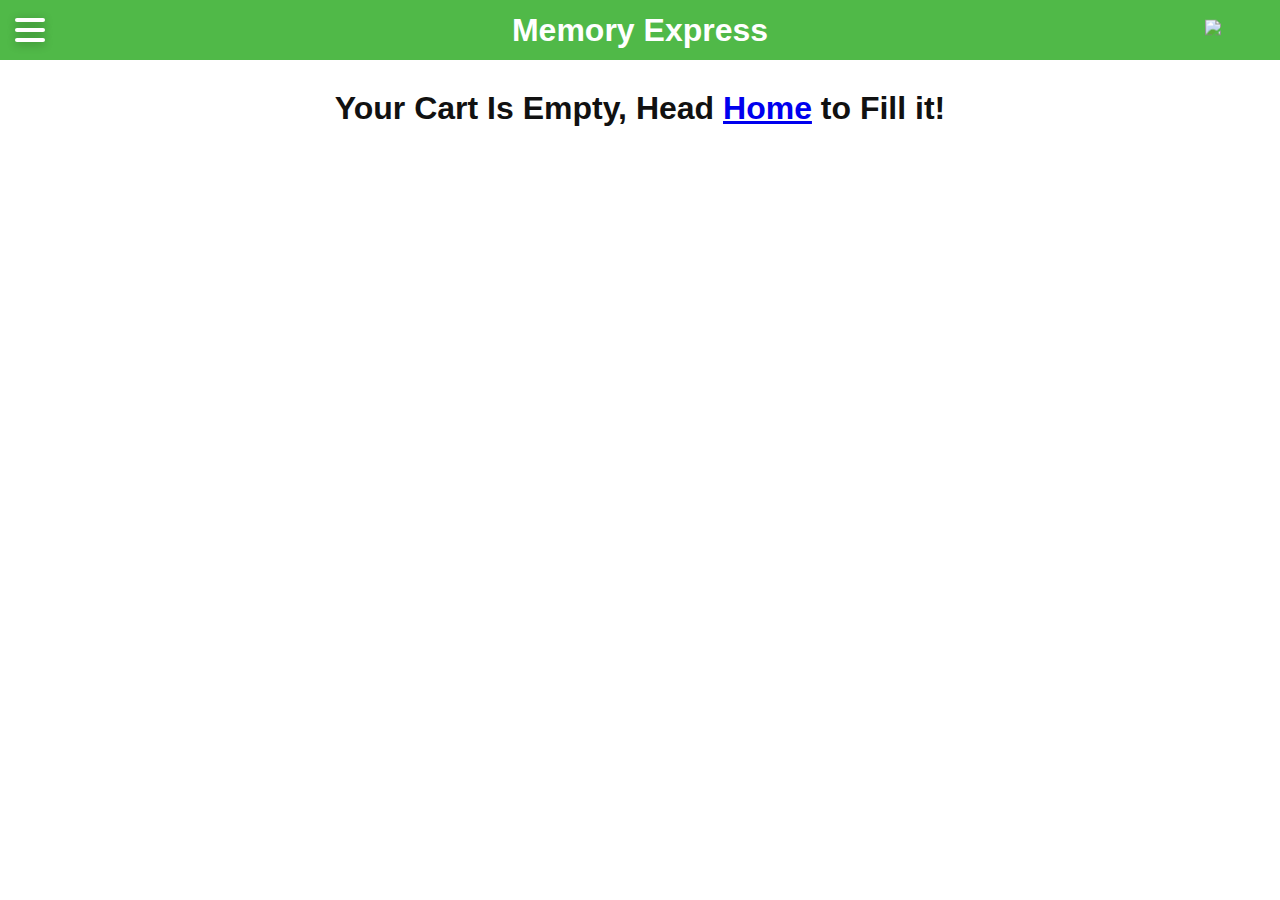
==== cart.html @ 0e31b2e4 "Add files via upload" ====
<!DOCTYPE html>
<html>

<head>
    <meta name="viewport" content="width=device-width,initial-scale=1">
    <link rel="stylesheet" href="styles/index.css">
    <link rel="stylesheet" href="styles/cart.css">
    <meta name="google-signin-scope" content="profile email">
    <meta name="google-signin-client_id"
        content="331646472634-hgfej642hlr92592vlrohsgls71b3s8c.apps.googleusercontent.com">
    <script src="https://apis.google.com/js/platform.js" async defer></script>
    <script src="https://ajax.googleapis.com/ajax/libs/jquery/1.7.1/jquery.min.js" type="text/javascript"></script>
    <script src="Scripts/nav.js"></script>
</head>

<body>
    <header>
        <h1>Memory Express</h1>
        <nav>
            <div class="btn not-active" id="navToggle" onclick="toggleClass(this)">
                <span class="menuspan"></span>
                <span class="menuspan"></span>
                <span class="menuspan"></span>
            </div>
            <div id="shopping-cart-btn">
                <a href="cart.html">
                    <img src="https://icon-library.com/images/shopping-cart-icon-white/shopping-cart-icon-white-11.jpg">
                </a>
            </div>
            <div id="mySidenav" class="sidenav">
				<li><a href="index.html">Home</a></li>
				<li><a href="cart.html">Cart</a></li>
				<li><a href="login.html">Sign In</a></li>
				<li><a href="contact_us.html">Contact</a></li>
			</div>
        </nav>
    </header>
    <main>
        <div id="shopping-cart-container">
            <h1>Shopping Cart</h1>

            <div id="shopping-cart">

                <div class="column-labels">
                    <label class="product-image">Image</label>
                    <label class="product-details">Product</label>
                    <label class="product-price">Price</label>
                    <label class="product-quantity">Quantity</label>
                    <label class="product-removal">Remove</label>
                    <label class="product-line-price">Total</label>
                </div>
                <div id="product-container"></div>
                <!--Cart Totals-->
                <div class="totals">
                    <div class="totals-item">
                        <label>Subtotal</label>
                        <div class="totals-value" id="cart-subtotal">71.97</div>
                    </div>
                    <div class="totals-item">
                        <label>Tax (5% GST + 7% PST)</label>
                        <div class="totals-value" id="cart-tax">3.60</div>
                    </div>
                    <div class="totals-item">
                        <label>Shipping</label>
                        <div class="totals-value" id="cart-shipping">15.00</div>
                    </div>
                    <div class="totals-item totals-item-total">
                        <label>Grand Total</label>
                        <div class="totals-value" id="cart-total">90.57</div>
                    </div>
                </div>

                <!--Cart Checkout Button-->
                <button class="checkout"
                    onclick="alert('Items Succesfully Bought! Caesar Cipher 13: Gunaxf sbe grnpuvat zr sbe gur cnfg gjb lrnef. V rawblrq vg n ybg. Ubcr lbh unir n terng fhzzre, frr lbh arkg lrne sbe Plore Cngevbg :)')">Checkout</button>

            </div>
        </div>
        <script src="Scripts/cart.js"></script>
    </main>
</body>

</html>
---- styles/index.css ----
.sidenav {
  height: 100%;
  width: 0;
  position: fixed;
  z-index: 1;
  top: 0;
  left: 0;
  background-color: #111;
  overflow-x: hidden;
  transition: 0.5s;
  padding-top: 60px;
}

li{
  list-style: none;
}

.sidenav a {
  padding: 8px 8px 8px 32px;
  text-decoration: none;
  font-size: 25px;
  color: #818181;
  display: block;
  transition: 0.3s;
}

.sidenav a:hover {
  color: #f1f1f1;
}

.sidenav .closebtn {
  position: absolute;
  top: 0;
  right: 25px;
  font-size: 36px;
  margin-left: 50px;
}



div.On {
    border-radius: 25px;
    border: 2px solid #73AD21;
    margin:10px;
	width:25%;
	display:inline-block;
  }
  div.Off {
    border-radius: 25px;
    border: 2px solid rgb(173, 33, 33);
    margin:10px;
  }

  p{
    margin:10px;
  }
  h1{
    margin:10px;
  }
  button{
    margin:10px;
	color: white;
	width: 100px;
	height:50px;
	font-size:24px;
	border: none;
  }
  div button{
    background-color: green;
	
  }

  .Blank {
	  margin:10px;
	  color: red;
    text-decoration:none;
    font-family:Arial;
	font-size:2em;
    display: block;
}
/*
 * Made by Erik Terwan
 * 24th of November 2015
 * MIT License
 *
 *
 * If you are thinking of using this in
 * production code, beware of the browser
 * prefixes.
 */

body
{
  display: flex;
  flex-direction: column;
  align-items: center;
    height: 100%;
    margin: 0px;
    padding: 0px;
    overflow-x: hidden; 
width: 100%;
  position:absolute;
  /* make it look decent enough */
  background: linear-gradient(#00d4ff,#00cdf5);
  color: #111;
  font-family: "Avenir Next", "Avenir", sans-serif;
  
}

/* 
green: #3FAF82

*/


.dropbtn {
  background-color: #4CAF50;
  color: white;
  padding: 16px;
  font-size: 16px;
  border: none;
  cursor: pointer;
}

.dropdown {
  position: relative;
  display: inline-block;
}

.dropdown-content {
  display: none;
  position: absolute;
  background-color: #f9f9f9;
  min-width: 160px;
  box-shadow: 0px 8px 16px 0px rgba(0,0,0,0.2);
  z-index: 1;
}

.dropdown-content a {
  color: black;
  padding: 12px 16px;
  text-decoration: none;
  display: block;
}

.dropdown-content a:hover {background-color: #f1f1f1}

.dropdown:hover .dropdown-content {
  display: block;
}

.dropdown:hover .dropbtn {
  background-color: #3e8e41;
}


header{
  min-height: 60px;
  font-size: calc(10px + (20 - 10) * ((100vw - 280px) / (1600 - 300)));
  display: flex;
  align-items: center;
  justify-content: center;
  background: #50b948;
  color: white;
  width: 100%;
}

.btn {
  position: absolute;
  top: 30px;
  left: 30px;
  transform: translate(-50%, -50%);
  width: 30px;
  cursor: pointer;
  z-index: 100;
  transition: 0.5s;
}

#shopping-cart-btn{
  position: absolute;
  top: 30px;
  right: 30px;
  transform: translate(-50%, -50%);
  width: 30px;
  cursor: pointer;
  z-index: 100;
  transition: 0.5s;
}

#shopping-cart-btn a img{
  width: 100%;
}

.foldOutMenu{
  width:100vw;
}


.menuspan {
  display: block;
  width: 100%;
  box-shadow: 0 2px 10px 0 rgba(0,0,0,0.3);
  border-radius: 3px;
  height: 4px;
  background: white;
  transition: all .3s;
  position: relative;
  z-index: 100;
}

.menuspan + .menuspan{
  margin-top: 6px;
}

.active .menuspan + .menuspan {
  margin-top: 18px;
}

.active span:nth-child(1) {
  animation: ease .7s top forwards;
}

.not-active span:nth-child(1) {
  animation: ease .7s top-2 forwards;
}

.active span:nth-child(2) {
  animation: ease .7s scaled forwards;
}

.not-active span:nth-child(2) {
  animation: ease .7s scaled-2 forwards;
}

.active span:nth-child(3) {
  animation: ease .7s bottom forwards;
}

.not-active span:nth-child(3) {
  animation: ease .7s bottom-2 forwards;
}

@keyframes top {
  0% {
    top: 0;
    transform: rotate(0);
  }
  50% {
    top: 22px;
    transform: rotate(0);
  }
  100% {
    top: 22px;
    transform: rotate(45deg);
  }
}

@keyframes top-2 {
  0% {
    top: 22px;
    transform: rotate(45deg);
  }
  50% {
    top: 22px;
    transform: rotate(0deg);
  }
  100% {
    top: 0;
    transform: rotate(0deg);
  }
}

@keyframes bottom {
  0% {
    bottom: 0;
    transform: rotate(0);
  }
  50% {
    bottom: 22px;
    transform: rotate(0);
  }
  100% {
    bottom: 22px;
    transform: rotate(135deg);
  }
}

@keyframes bottom-2 {
  0% {
    bottom: 22px;
    transform: rotate(135deg);
  }
  50% {
    bottom: 22px;
    transform: rotate(0);
  }
  100% {
    bottom: 0;
    transform: rotate(0);
  }
}

@keyframes scaled {
  50% {
    transform: scale(0);
  }
  100% {
    transform: scale(0);
  }
}

@keyframes scaled-2 {
  0% {
    transform: scale(0);
  }
  50% {
    transform: scale(0);
  }
  100% {
    transform: scale(1);
  }
}


#mainBox{
  color:white;
  width: 80vw;
  height: 80vh;
  background-color: rgba(128,128,128,0.5);
  border-radius: 10px;
  margin:20px;
  min-height: 100px;
  display: flex;
  flex-direction: column;
  align-items: center;
}

#authContainer{
  display: flex;
  flex-direction: column;
  align-items: center;
  justify-content: center;
  height: 100%;
}

#welcome-h1{
  align-self: flex-start;
}

#productContainer{
  margin-top: 20px;
    display: flex;
    flex-flow: row wrap;
    margin-left: -.3125rem;
    margin-right: -.3125rem;
  width: calc(185px * 4 + 40px);	
  padding: 0 20px;
}

.outmostDiv{
	margin-top: 1.5625rem;
    margin-bottom: .3125rem;
	display: flex;
    flex-direction: column;
	flex: 1 0 11.5625rem;
    min-width: 11.5625rem;
    margin-left: .3125rem;
    margin-right: .3125rem;
	max-width: 185px;
}

.bodyDiv{
	flex: 1 0 auto;
    display: flex;
    flex-direction: column;
    border-width: .3125rem;
    border-bottom-width: 0;
    border-style: solid;
    border-radius: .4375rem .4375rem 0 0;
    padding: .3125rem;
    border-color: #50b948;	
}

.imgContainer{
	display: flex;
    justify-content: center;
    padding: 0 .3125rem;
}

a:active{
	color: #50b948;
    text-decoration: none;
}

.productImage{
    display: block;
    box-sizing: border-box;
    width: 85%;
    height: auto;
    margin: 0 auto;
    max-width: 12.5rem;	
}

.itemInfoContainer{
	margin-bottom: .325rem;
}

.infoLink{
	display: inline-block;
    font-size: .75rem;
    line-height: 1.2;
    color: #000;
    max-height: 4.56em;
    overflow-y: hidden;
}

.logoSpan{
	font-weight: bold;
    display: block;
    height: 1.2em;
}
.logoSpan img{
	max-height: 1.2em;
    margin-bottom: .125rem;
    margin-right: auto;
}
img{
	border-style: none;
}
.priceDiv{
	background-color: #50b948;
	box-sizing: border-box;
    height: 4.375rem;
    background-position: top right;
    background-size: 5rem 2.1875rem;
    background-repeat: no-repeat;
    border-radius: 0 0 .4375rem .4375rem;
    padding: 0 .5rem .4375rem .5rem;
    display: flex;
}

.priceTextDiv{
    flex: 1 0 0%;
    display: flex;
    flex-direction: column;
    justify-content: flex-end;
    margin-bottom: -.125rem;	
}
.priceText{
	display: flex;
    align-items: flex-start;
    font-size: 1.375rem;
    font-weight: bold;
    line-height: 1;
	color: #fff;
}
.noticeText{
	height: 1.375rem;
    display: flex;
    flex-direction: column;
    justify-content: center;
}
.buyButtonContainer{
    display: flex;
    flex-direction: column;
    justify-content: flex-end;
    width: 2.75rem;
}
.buyButton{
    background-color: #333;
    color: #fff;
    box-sizing: border-box;
    border-radius: .3125rem;
    padding: .25rem;
    font-size: .6875rem;
    font-weight: bold;
    text-align: center;
    text-decoration: none;
    cursor: pointer;
}
.sloganText{
	font-size: .625rem;
    line-height: 1.1;
	color: #000;
}
content{
		width:100vw;
		display:flex;
		justify-content: center;
}

@media only screen and (min-width: 975px) {
  header h1{
    font-size: 32px;
  }
}

@media only screen and (max-width: 1300px) {
  #productContainer{ 
    width: calc(185px * 3 + 30px);
  }
}
@media only screen and (max-width: 975px) {
  #productContainer{ 
	  width: calc(185px * 2 + 20px);
  }
}
@media only screen and (max-width: 380px) {
  #productContainer{ 
	width: 185px;
  }
}
---- styles/cart.css ----
.cookieFiller{
    display:none;
}

#shopping-cart-container{
    margin-top: 20px;
    display: flex;
    flex-direction: column;
    align-items: center;
    justify-content: center;
}

.product-image {
    float: left;
    width: 20%;
  }
  
  .product-details {
    float: left;
    width: 37%;
  }
  
  .product-price {
    float: left;
    width: 12%;
  }
  
  .product-quantity {
    float: left;
    width: 10%;
  }
  
  .product-removal {
    float: left;
    width: 9%;
  }
  
  .product-line-price {
    float: left;
    width: 12%;
    text-align: right;
  }
  

  .group:before, #shopping-cart:before, .column-labels:before, .product:before, .totals-item:before,
  .group:after,
  #shopping-cart:after,
  .column-labels:after,
  .product:after,
  .totals-item:after {
    content: '';
    display: table;
  }
  
  .group:after, #shopping-cart:after, .column-labels:after, .product:after, .totals-item:after {
    clear: both;
  }
  
  .group, #shopping-cart, .column-labels, .product, .totals-item {
    zoom: 1;
  }
  

  .product .product-price:before, .product .product-line-price:before, .totals-value:before {
    content: '$';
  }
  
  
  h2 {
    font-weight: 100;
  }
  
  label {
    color: #000;
  }

  

  .column-labels label {
    padding-bottom: 15px;
    margin-bottom: 15px;
    border-bottom: 1px solid #eee;
  }
  .column-labels .product-image, .column-labels .product-details, .column-labels .product-removal {
    text-indent: -9999px;
  }
  
 
  .product {
    margin-bottom: 20px;
    padding-bottom: 10px;
    border-bottom: 1px solid #eee;
  }
  .product .product-image {
    text-align: center;
  }
  .product .product-image img {
    width: 100px;
  }
  .product .product-details .product-title {
    margin-right: 20px;
    font-family: "HelveticaNeue-Medium", "Helvetica Neue Medium";
  }
  .product .product-details .product-description {
    margin: 5px 20px 5px 0;
    line-height: 1.4em;
  }
  .product .product-quantity input {
    width: 40px;
  }
  .product .remove-product {
    border: 0;
    padding: 4px 8px;
    background-color: #c66;
    color: #fff;
    font-family: "HelveticaNeue-Medium", "Helvetica Neue Medium";
    font-size: 12px;
    border-radius: 3px;
  }
  .product .remove-product:hover {
    background-color: #a44;
  }
  

  .totals .totals-item {
    float: right;
    clear: both;
    width: 100%;
    margin-bottom: 10px;
  }
  .totals .totals-item label {
    float: left;
    clear: both;
    width: 79%;
    text-align: right;
  }
  .totals .totals-item .totals-value {
    float: right;
    width: 21%;
    text-align: right;
  }
  .totals .totals-item-total {
    font-family: "HelveticaNeue-Medium", "Helvetica Neue Medium";
  }
  
  .checkout {
    float: right;
    border: 0;
    margin-top: 20px;
    padding: 6px 25px;
    background-color: #6b6;
    color: #fff;
    font-size: 25px;
    border-radius: 3px;
    width: auto;
  }
  
  .checkout:hover {
    background-color: #494;
  }

  #shopping-cart{
      margin:10px;
  }
  

  @media screen and (max-width: 800px) {
    #shopping-cart {
      margin: 10px;
      padding-top: 20px;
      border-top: 1px solid #eee;
    }
  
    .column-labels {
      display: none;
    }
  
    .product-image {
      float: right;
      width: auto;
    }
    .product-image img {
      margin: 0 0 10px 10px;
    }
  
    .product-details {
      float: none;
      margin-bottom: 10px;
      width: auto;
    }
  
    .product-price {
      clear: both;
      width: 70px;
    }
  
    .product-quantity {
      width: 100px;
    }
    .product-quantity input {
      margin-left: 20px;
    }
  
    .product-quantity:before {
      content: 'x';
    }
  
    .product-removal {
      width: auto;
    }
  
    .product-line-price {
      float: right;
      width: 70px;
    }
  }

  @media screen and (max-width: 380px) {
    .product-removal {
      float: right;
    }
  
    .product-line-price {
      float: right;
      clear: left;
      width: auto;
      margin-top: 10px;
    }
  
    .product .product-line-price:before {
      content: 'Item Total: $';
    }
  
    .totals .totals-item label {
      width: 60%;
    }
    .totals .totals-item .totals-value {
      width: 40%;
    }
  }
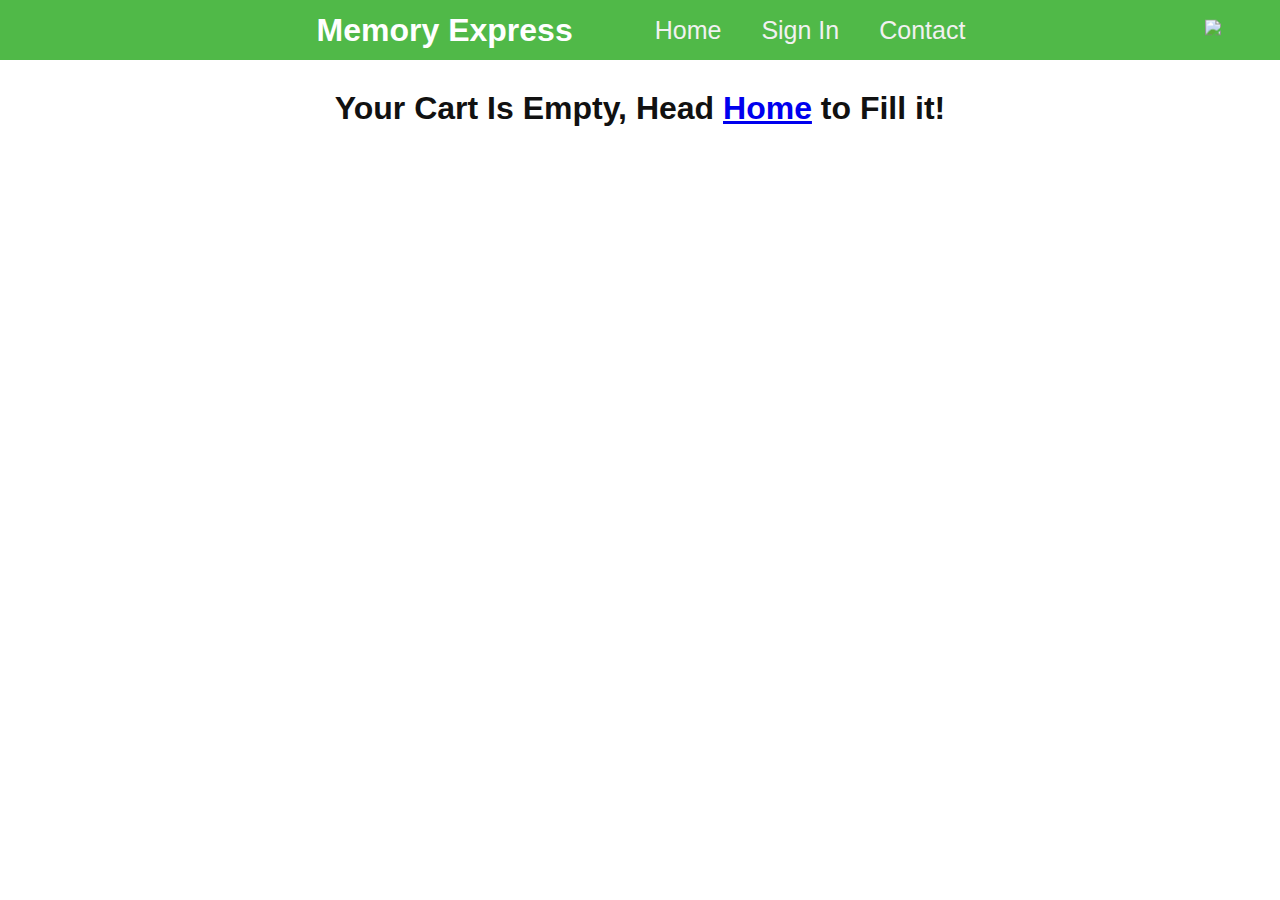
==== commit 67d1b2d7: "Add files via upload" ====
--- a/cart.html
+++ b/cart.html
@@ -3,8 +3,7 @@
 
 <head>
     <meta name="viewport" content="width=device-width,initial-scale=1">
-    <link rel="stylesheet" href="styles/index.css">
-    <link rel="stylesheet" href="styles/cart.css">
+    <link rel="stylesheet" href="styles/_compiled/cart.css">
     <meta name="google-signin-scope" content="profile email">
     <meta name="google-signin-client_id"
         content="331646472634-hgfej642hlr92592vlrohsgls71b3s8c.apps.googleusercontent.com">
@@ -17,23 +16,27 @@
     <header>
         <h1>Memory Express</h1>
         <nav>
-            <div class="btn not-active" id="navToggle" onclick="toggleClass(this)">
-                <span class="menuspan"></span>
-                <span class="menuspan"></span>
-                <span class="menuspan"></span>
-            </div>
-            <div id="shopping-cart-btn">
-                <a href="cart.html">
-                    <img src="https://icon-library.com/images/shopping-cart-icon-white/shopping-cart-icon-white-11.jpg">
-                </a>
-            </div>
-            <div id="mySidenav" class="sidenav">
+			<ul id="regularMenu">
 				<li><a href="index.html">Home</a></li>
-				<li><a href="cart.html">Cart</a></li>
+				<li><a href="login.html">Sign In</a></li>
+				<li><a href="contact_us.html">Contact</a></li>
+				</ul>
+			<div class="btn not-active" id="navToggle" onclick="toggleClass(this)">
+				<span class="menuspan"></span>
+				<span class="menuspan"></span>
+				<span class="menuspan"></span>
+			</div>
+			<div id="shopping-cart-btn">
+				<a href="cart.html">
+					<img src="https://icon-library.com/images/shopping-cart-icon-white/shopping-cart-icon-white-11.jpg">
+				</a>
+			</div>
+			<div id="mySidenav" class="sidenav">
+				<li><a href="index.html">Home</a></li>
 				<li><a href="login.html">Sign In</a></li>
 				<li><a href="contact_us.html">Contact</a></li>
 			</div>
-        </nav>
+		</nav>
     </header>
     <main>
         <div id="shopping-cart-container">
--- a/styles/_compiled/cart.css
+++ b/styles/_compiled/cart.css
@@ -0,0 +1,741 @@
+* {
+  box-sizing: border-box;
+  -webkit-box-sizing: border-box;
+  -moz-box-sizing: border-box;
+}
+
+body {
+  display: -webkit-box;
+  display: -ms-flexbox;
+  display: flex;
+  -webkit-box-orient: vertical;
+  -webkit-box-direction: normal;
+      -ms-flex-direction: column;
+          flex-direction: column;
+  -webkit-box-align: center;
+      -ms-flex-align: center;
+          align-items: center;
+  height: 100%;
+  margin: 0px;
+  padding: 0px;
+  overflow-x: hidden;
+  width: 100%;
+  position: absolute;
+  color: #111;
+  font-family: "Avenir Next", "Avenir", sans-serif;
+}
+
+@-webkit-keyframes top {
+  0% {
+    top: 0;
+    -webkit-transform: rotate(0);
+            transform: rotate(0);
+  }
+  50% {
+    top: 22px;
+    -webkit-transform: rotate(0);
+            transform: rotate(0);
+  }
+  100% {
+    top: 22px;
+    -webkit-transform: rotate(45deg);
+            transform: rotate(45deg);
+  }
+}
+
+@keyframes top {
+  0% {
+    top: 0;
+    -webkit-transform: rotate(0);
+            transform: rotate(0);
+  }
+  50% {
+    top: 22px;
+    -webkit-transform: rotate(0);
+            transform: rotate(0);
+  }
+  100% {
+    top: 22px;
+    -webkit-transform: rotate(45deg);
+            transform: rotate(45deg);
+  }
+}
+
+@-webkit-keyframes top-2 {
+  0% {
+    top: 22px;
+    -webkit-transform: rotate(45deg);
+            transform: rotate(45deg);
+  }
+  50% {
+    top: 22px;
+    -webkit-transform: rotate(0deg);
+            transform: rotate(0deg);
+  }
+  100% {
+    top: 0;
+    -webkit-transform: rotate(0deg);
+            transform: rotate(0deg);
+  }
+}
+
+@keyframes top-2 {
+  0% {
+    top: 22px;
+    -webkit-transform: rotate(45deg);
+            transform: rotate(45deg);
+  }
+  50% {
+    top: 22px;
+    -webkit-transform: rotate(0deg);
+            transform: rotate(0deg);
+  }
+  100% {
+    top: 0;
+    -webkit-transform: rotate(0deg);
+            transform: rotate(0deg);
+  }
+}
+
+@-webkit-keyframes bottom {
+  0% {
+    bottom: 0;
+    -webkit-transform: rotate(0);
+            transform: rotate(0);
+  }
+  50% {
+    bottom: 22px;
+    -webkit-transform: rotate(0);
+            transform: rotate(0);
+  }
+  100% {
+    bottom: 22px;
+    -webkit-transform: rotate(135deg);
+            transform: rotate(135deg);
+  }
+}
+
+@keyframes bottom {
+  0% {
+    bottom: 0;
+    -webkit-transform: rotate(0);
+            transform: rotate(0);
+  }
+  50% {
+    bottom: 22px;
+    -webkit-transform: rotate(0);
+            transform: rotate(0);
+  }
+  100% {
+    bottom: 22px;
+    -webkit-transform: rotate(135deg);
+            transform: rotate(135deg);
+  }
+}
+
+@-webkit-keyframes bottom-2 {
+  0% {
+    bottom: 22px;
+    -webkit-transform: rotate(135deg);
+            transform: rotate(135deg);
+  }
+  50% {
+    bottom: 22px;
+    -webkit-transform: rotate(0);
+            transform: rotate(0);
+  }
+  100% {
+    bottom: 0;
+    -webkit-transform: rotate(0);
+            transform: rotate(0);
+  }
+}
+
+@keyframes bottom-2 {
+  0% {
+    bottom: 22px;
+    -webkit-transform: rotate(135deg);
+            transform: rotate(135deg);
+  }
+  50% {
+    bottom: 22px;
+    -webkit-transform: rotate(0);
+            transform: rotate(0);
+  }
+  100% {
+    bottom: 0;
+    -webkit-transform: rotate(0);
+            transform: rotate(0);
+  }
+}
+
+@-webkit-keyframes scaled {
+  50% {
+    -webkit-transform: scale(0);
+            transform: scale(0);
+  }
+  100% {
+    -webkit-transform: scale(0);
+            transform: scale(0);
+  }
+}
+
+@keyframes scaled {
+  50% {
+    -webkit-transform: scale(0);
+            transform: scale(0);
+  }
+  100% {
+    -webkit-transform: scale(0);
+            transform: scale(0);
+  }
+}
+
+@-webkit-keyframes scaled-2 {
+  0% {
+    -webkit-transform: scale(0);
+            transform: scale(0);
+  }
+  50% {
+    -webkit-transform: scale(0);
+            transform: scale(0);
+  }
+  100% {
+    -webkit-transform: scale(1);
+            transform: scale(1);
+  }
+}
+
+@keyframes scaled-2 {
+  0% {
+    -webkit-transform: scale(0);
+            transform: scale(0);
+  }
+  50% {
+    -webkit-transform: scale(0);
+            transform: scale(0);
+  }
+  100% {
+    -webkit-transform: scale(1);
+            transform: scale(1);
+  }
+}
+
+li a {
+  padding: 8px 8px 8px 32px;
+  text-decoration: none;
+  font-size: 25px;
+  color: #f1f1f1;
+  display: block;
+  -webkit-transition: 0.3s;
+  transition: 0.3s;
+}
+
+li a:hover {
+  color: #818181;
+}
+
+ul {
+  display: -webkit-box;
+  display: -ms-flexbox;
+  display: flex;
+  margin: 0;
+}
+
+.sidenav {
+  height: 100%;
+  width: 0;
+  position: fixed;
+  z-index: 1;
+  top: 0;
+  left: 0;
+  background-color: #111;
+  overflow-x: hidden;
+  -webkit-transition: 0.5s;
+  transition: 0.5s;
+  padding-top: 60px;
+}
+
+.sidenav a {
+  padding: 8px 8px 8px 32px;
+  text-decoration: none;
+  font-size: 25px;
+  color: #818181;
+  display: block;
+  -webkit-transition: 0.3s;
+  transition: 0.3s;
+}
+
+.sidenav a:hover {
+  color: #f1f1f1;
+}
+
+li {
+  list-style: none;
+}
+
+p {
+  margin: 10px;
+}
+
+h1 {
+  margin: 10px;
+}
+
+button {
+  margin: 10px;
+  color: white;
+  width: 100px;
+  height: 50px;
+  font-size: 24px;
+  border: none;
+}
+
+div button {
+  background-color: green;
+}
+
+.Blank {
+  margin: 10px;
+  color: red;
+  text-decoration: none;
+  font-family: Arial;
+  font-size: 2em;
+  display: block;
+}
+
+header {
+  min-height: 60px;
+  font-size: calc(10px + (20 - 10) * ((100vw - 280px) / (1600 - 300)));
+  display: -webkit-box;
+  display: -ms-flexbox;
+  display: flex;
+  -webkit-box-align: center;
+      -ms-flex-align: center;
+          align-items: center;
+  -webkit-box-pack: center;
+      -ms-flex-pack: center;
+          justify-content: center;
+  background: #50b948;
+  color: white;
+  width: 100%;
+}
+
+.btn {
+  position: absolute;
+  top: 30px;
+  left: 30px;
+  -webkit-transform: translate(-50%, -50%);
+          transform: translate(-50%, -50%);
+  width: 30px;
+  cursor: pointer;
+  z-index: 100;
+  -webkit-transition: 0.5s;
+  transition: 0.5s;
+}
+
+#shopping-cart-btn {
+  position: absolute;
+  top: 30px;
+  right: 30px;
+  -webkit-transform: translate(-50%, -50%);
+          transform: translate(-50%, -50%);
+  width: 30px;
+  cursor: pointer;
+  z-index: 100;
+  -webkit-transition: 0.5s;
+  transition: 0.5s;
+}
+
+#shopping-cart-btn a img {
+  width: 100%;
+}
+
+.foldOutMenu {
+  width: 100vw;
+}
+
+.menuspan {
+  display: block;
+  width: 100%;
+  -webkit-box-shadow: 0 2px 10px 0 rgba(0, 0, 0, 0.3);
+          box-shadow: 0 2px 10px 0 rgba(0, 0, 0, 0.3);
+  border-radius: 3px;
+  height: 4px;
+  background: white;
+  -webkit-transition: all .3s;
+  transition: all .3s;
+  position: relative;
+  z-index: 100;
+}
+
+.menuspan + .menuspan {
+  margin-top: 6px;
+}
+
+.active .menuspan + .menuspan {
+  margin-top: 18px;
+}
+
+.active span:nth-child(1) {
+  -webkit-animation: ease .7s top forwards;
+          animation: ease .7s top forwards;
+}
+
+.active span:nth-child(2) {
+  -webkit-animation: ease .7s scaled forwards;
+          animation: ease .7s scaled forwards;
+}
+
+.active span:nth-child(3) {
+  -webkit-animation: ease .7s bottom forwards;
+          animation: ease .7s bottom forwards;
+}
+
+.not-active span:nth-child(1) {
+  -webkit-animation: ease .7s top-2 forwards;
+          animation: ease .7s top-2 forwards;
+}
+
+.not-active span:nth-child(2) {
+  -webkit-animation: ease .7s scaled-2 forwards;
+          animation: ease .7s scaled-2 forwards;
+}
+
+.not-active span:nth-child(3) {
+  -webkit-animation: ease .7s bottom-2 forwards;
+          animation: ease .7s bottom-2 forwards;
+}
+
+@media only screen and (min-width: 975px) {
+  header h1 {
+    font-size: 32px;
+  }
+  #regularMenu {
+    display: -webkit-box;
+    display: -ms-flexbox;
+    display: flex;
+  }
+  #navToggle {
+    display: none;
+  }
+}
+
+@media only screen and (max-width: 975px) {
+  #regularMenu {
+    display: none;
+  }
+  #navToggle {
+    display: block;
+  }
+}
+
+.cookieFiller {
+  display: none;
+}
+
+#shopping-cart-container {
+  margin-top: 20px;
+  display: -webkit-box;
+  display: -ms-flexbox;
+  display: flex;
+  -webkit-box-align: center;
+      -ms-flex-align: center;
+          align-items: center;
+  -webkit-box-pack: center;
+      -ms-flex-pack: center;
+          justify-content: center;
+  -webkit-box-orient: vertical;
+  -webkit-box-direction: normal;
+      -ms-flex-direction: column;
+          flex-direction: column;
+}
+
+.product-image {
+  float: left;
+  width: 20%;
+}
+
+.product-details {
+  float: left;
+  width: 37%;
+}
+
+.product-price {
+  float: left;
+  width: 12%;
+}
+
+.product-quantity {
+  float: left;
+  width: 10%;
+}
+
+.product-removal {
+  float: left;
+  width: 9%;
+}
+
+.product-line-price {
+  float: left;
+  width: 12%;
+  text-align: right;
+}
+
+.group {
+  zoom: 1;
+}
+
+.group:before {
+  content: '';
+  display: table;
+}
+
+.group:after {
+  content: '';
+  display: table;
+  clear: both;
+}
+
+#shopping-cart {
+  zoom: 1;
+  margin: 10px;
+}
+
+#shopping-cart:before {
+  content: '';
+  display: table;
+}
+
+#shopping-cart:after {
+  content: '';
+  display: table;
+  clear: both;
+}
+
+.column-labels {
+  zoom: 1;
+}
+
+.column-labels:before {
+  content: '';
+  display: table;
+}
+
+.column-labels:after {
+  content: '';
+  display: table;
+  clear: both;
+}
+
+.column-labels label {
+  padding-bottom: 15px;
+  margin-bottom: 15px;
+  border-bottom: 1px solid #eee;
+}
+
+.column-labels .product-image {
+  text-indent: -9999px;
+}
+
+.column-labels .product-details {
+  text-indent: -9999px;
+}
+
+.column-labels .product-removal {
+  text-indent: -9999px;
+}
+
+.product {
+  zoom: 1;
+  margin-bottom: 20px;
+  padding-bottom: 10px;
+  border-bottom: 1px solid #eee;
+}
+
+.product:before {
+  content: '';
+  display: table;
+}
+
+.product:after {
+  content: '';
+  display: table;
+  clear: both;
+}
+
+.product .product-price:before {
+  content: '$';
+}
+
+.product .product-line-price:before {
+  content: '$';
+}
+
+.product .product-image {
+  text-align: center;
+}
+
+.product .product-image img {
+  width: 100px;
+}
+
+.product .product-details .product-title {
+  margin-right: 20px;
+  font-family: "HelveticaNeue-Medium", "Helvetica Neue Medium";
+}
+
+.product .product-details .product-description {
+  margin: 5px 20px 5px 0;
+  line-height: 1.4em;
+}
+
+.product .product-quantity input {
+  width: 40px;
+}
+
+.product .remove-product {
+  border: 0;
+  padding: 4px 8px;
+  background-color: #c66;
+  color: #fff;
+  font-family: "HelveticaNeue-Medium", "Helvetica Neue Medium";
+  font-size: 12px;
+  border-radius: 3px;
+}
+
+.product .remove-product:hover {
+  background-color: #a44;
+}
+
+.totals-item {
+  zoom: 1;
+}
+
+.totals-item:before {
+  content: '';
+  display: table;
+}
+
+.totals-item:after {
+  content: '';
+  display: table;
+  clear: both;
+}
+
+.totals-value:before {
+  content: '$';
+}
+
+h2 {
+  font-weight: 100;
+}
+
+label {
+  color: #000;
+}
+
+.totals .totals-item {
+  float: right;
+  clear: both;
+  width: 100%;
+  margin-bottom: 10px;
+}
+
+.totals .totals-item label {
+  float: left;
+  clear: both;
+  width: 79%;
+  text-align: right;
+}
+
+.totals .totals-item .totals-value {
+  float: right;
+  width: 21%;
+  text-align: right;
+}
+
+.totals .totals-item-total {
+  font-family: "HelveticaNeue-Medium", "Helvetica Neue Medium";
+}
+
+.checkout {
+  float: right;
+  border: 0;
+  margin-top: 20px;
+  padding: 6px 25px;
+  background-color: #6b6;
+  color: #fff;
+  font-size: 25px;
+  border-radius: 3px;
+  width: auto;
+}
+
+.checkout:hover {
+  background-color: #494;
+}
+
+@media screen and (max-width: 800px) {
+  #shopping-cart {
+    margin: 10px;
+    padding-top: 20px;
+    border-top: 1px solid #eee;
+  }
+  .column-labels {
+    display: none;
+  }
+  .product-image {
+    float: right;
+    width: auto;
+  }
+  .product-image img {
+    margin: 0 0 10px 10px;
+  }
+  .product-details {
+    float: none;
+    margin-bottom: 10px;
+    width: auto;
+  }
+  .product-price {
+    clear: both;
+    width: 70px;
+  }
+  .product-quantity {
+    width: 100px;
+  }
+  .product-quantity input {
+    margin-left: 20px;
+  }
+  .product-quantity:before {
+    content: 'x';
+  }
+  .product-removal {
+    width: auto;
+  }
+  .product-line-price {
+    float: right;
+    width: 70px;
+  }
+}
+
+@media screen and (max-width: 380px) {
+  .product-removal {
+    float: right;
+  }
+  .product-line-price {
+    float: right;
+    clear: left;
+    width: auto;
+    margin-top: 10px;
+  }
+  .product .product-line-price:before {
+    content: 'Item Total: $';
+  }
+  .totals .totals-item label {
+    width: 60%;
+  }
+  .totals .totals-item .totals-value {
+    width: 40%;
+  }
+}
+/*# sourceMappingURL=cart.css.map */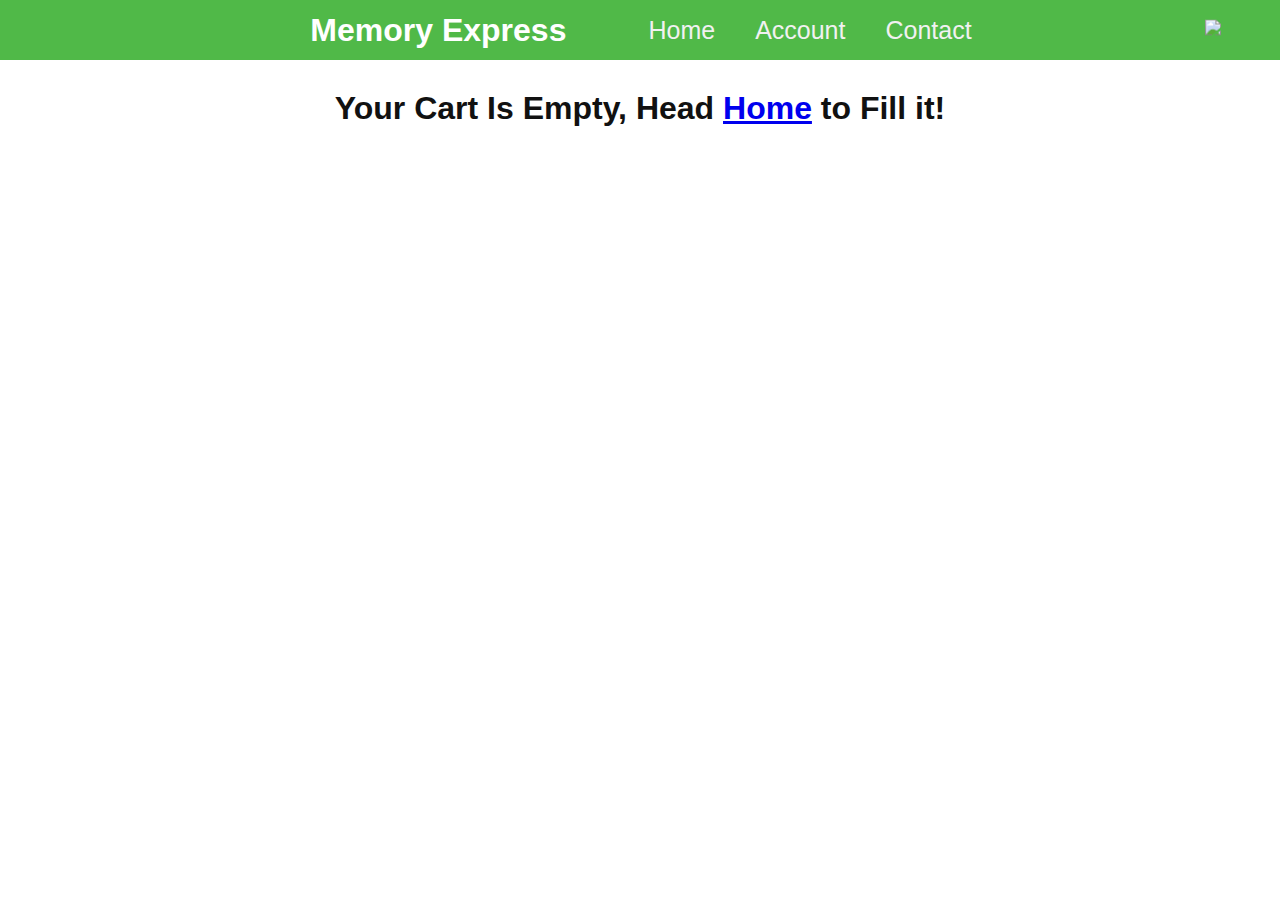
==== commit 6d7c4359: "Add files via upload" ====
--- a/cart.html
+++ b/cart.html
@@ -16,27 +16,29 @@
     <header>
         <h1>Memory Express</h1>
         <nav>
-			<ul id="regularMenu">
-				<li><a href="index.html">Home</a></li>
-				<li><a href="login.html">Sign In</a></li>
-				<li><a href="contact_us.html">Contact</a></li>
-				</ul>
-			<div class="btn not-active" id="navToggle" onclick="toggleClass(this)">
-				<span class="menuspan"></span>
-				<span class="menuspan"></span>
-				<span class="menuspan"></span>
-			</div>
-			<div id="shopping-cart-btn">
-				<a href="cart.html">
-					<img src="https://icon-library.com/images/shopping-cart-icon-white/shopping-cart-icon-white-11.jpg">
-				</a>
-			</div>
-			<div id="mySidenav" class="sidenav">
-				<li><a href="index.html">Home</a></li>
-				<li><a href="login.html">Sign In</a></li>
-				<li><a href="contact_us.html">Contact</a></li>
-			</div>
-		</nav>
+            <ul id="regularMenu">
+                <li><a href="index.html">Home</a></li>
+                <li><a href="login.html">Account</a></li>
+                <li><a href="contact_us.html">Contact</a></li>
+            </ul>
+            <div class="btn not-active" id="navToggle" onclick="toggleClass(this)">
+                <span class="menuspan"></span>
+                <span class="menuspan"></span>
+                <span class="menuspan"></span>
+            </div>
+            <div id="shopping-cart-btn">
+                <a href="cart.html">
+                    <img src="https://icon-library.com/images/shopping-cart-icon-white/shopping-cart-icon-white-11.jpg">
+                </a>
+            </div>
+            <div id="mySidenav" class="sidenav">
+                <ul>
+                    <li><a href="index.html">Home</a></li>
+                    <li><a href="login.html">Account</a></li>
+                    <li><a href="contact_us.html">Contact</a></li>
+                </ul>
+            </div>
+        </nav>
     </header>
     <main>
         <div id="shopping-cart-container">
--- a/styles/_compiled/cart.css
+++ b/styles/_compiled/cart.css
@@ -231,7 +231,7 @@
   transition: 0.3s;
 }
 
-li a:hover {
+li a:hover, li a#current {
   color: #818181;
 }
 
@@ -254,6 +254,10 @@
   -webkit-transition: 0.5s;
   transition: 0.5s;
   padding-top: 60px;
+}
+
+.sidenav ul {
+  display: block;
 }
 
 .sidenav a {
